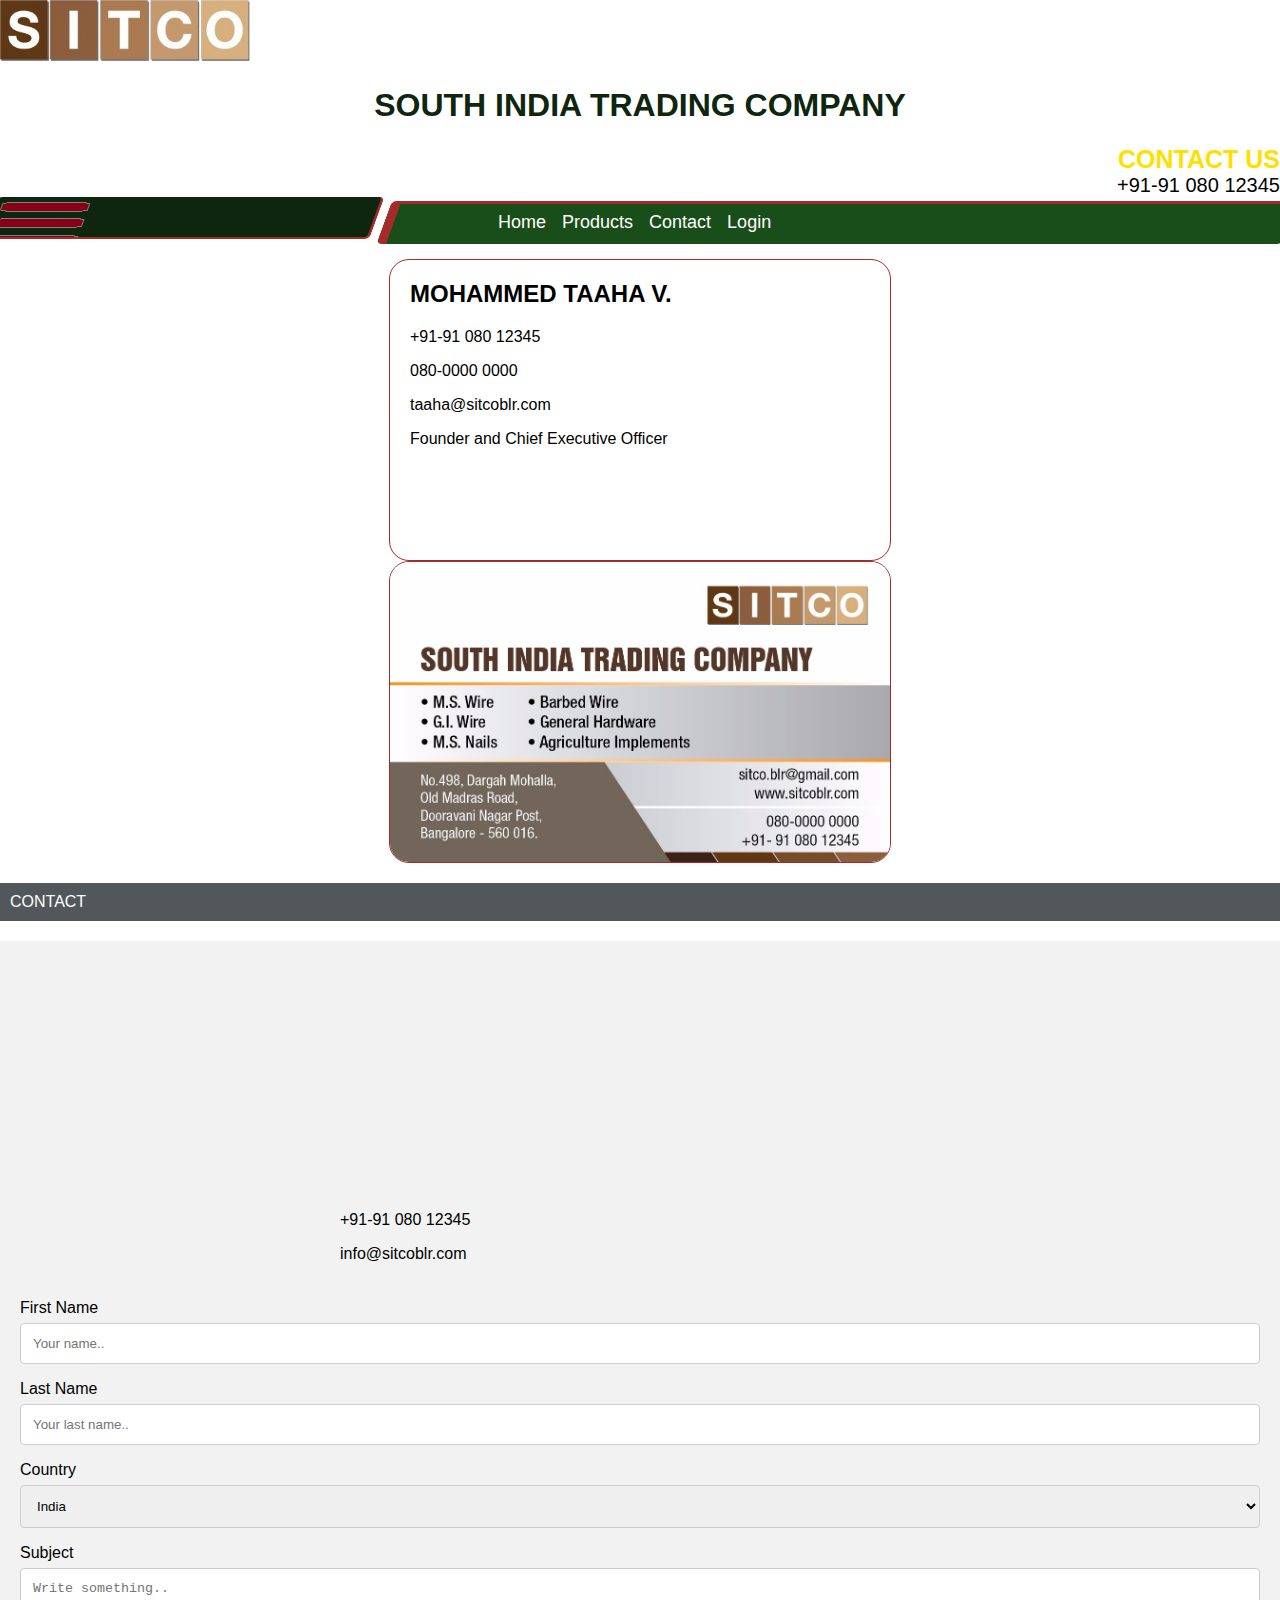
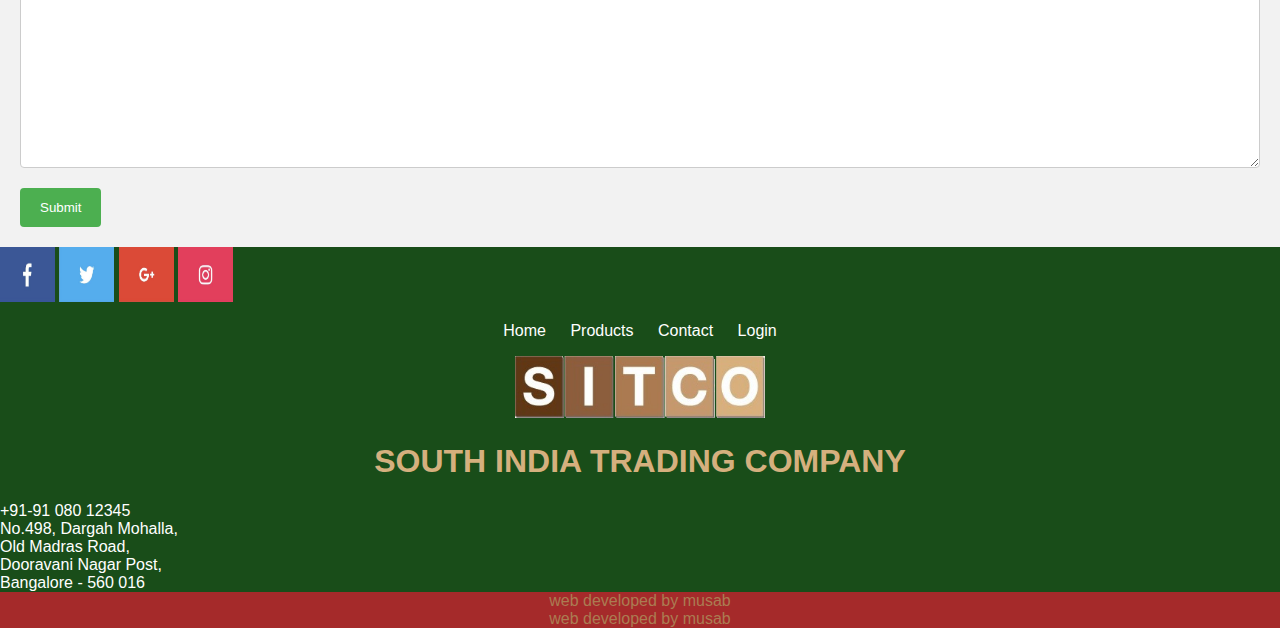
==== contact.html @ 8a4370d6 "d" ====
<!DOCTYPE html>
<html>
<head>
	<meta charset="utf-8">
    <meta name="Description" content="sitcoblr.com">
    <meta name="author" content="sitcoblr.com">
	<meta name="viewport" content="width=device-width, initial-scale=1">
	<link rel="stylesheet" type="text/css" href="https://mdmsb.github.io/purecss.css">
	<link rel="stylesheet" type="text/css" href="../mdmsb.github.io/purecss.css">

	<title>sitco</title>

<style type="text/css" media="screen">
body {margin:0;padding:0; font-family:Segoe UI, Arial, sans-serif;}


.skew {transform: skew(-20deg);width: 70%;height: 40px; background-color: #194d19;float:right; margin:4px -10px 0 0; border-radius:5px; border-left:10px solid brown;border-top:3px solid brown;transition:width .5s;}
.skew2 {transform: skew(-20deg);width: 30%;height: 40px; background-color: #0d260d;float:left; margin-left:-10px;border-radius:5px;border-right:3px solid brown;border-bottom:2px solid brown;transition:width 1s;overflow:hidden;}
.bg {background-color:;overflow:hidden;margin-top:0;}
.skewadd {width:10%;}

.nav {margin-top:-40px; position:relative;font-size:0;z-index:99;}
.nav ul {list-style-type:none; margin:auto;width:300px;padding:0;}
.nav div {}
.nav li {display:inline-block;margin:0;padding:0;}
.nav a {text-decoration:none;padding:8px;display:block; font-size:18px;color:white;}
.nav a:hover {background-color:orange;}
@media only screen and (max-width:768px) {
.nav {display:;  position: absolute; margin-left:-400px;overflow:hidden;transition: 1s;}
.nav li {display:inline;}
.nav a {background-color:#aa7a51;}
.navshow {margin-left: 40px; width:70vw; }
.navbar {color:#d9ae7c;}
.bar {display:block;height:30px; margin-top:5px;}
}

.contacta {color:#ffdf00; text-transform:uppercase; font-size:25px; font-weight: 700; text-align:right;}
.contactb {font-size:20px; font-weight: 400; text-align:right;}

.container {border:0;}

.vcard {display:block; max-width:500px; width:100%; max-height:300px; border:.5px solid brown; border-radius:20px; margin:auto;}
.sitcocontact {border:.5px solid brown; border-radius:20px; max-width:500px; margin:auto; height:300px}
.sitcocontact p, .sitcocontact h2  {padding-left:20px;}

.footer {background-color:#194d19; border:0;}
.footer .col-sm-6 {color:#0d260d; text-align:center;}
.footer .col-sm-6>img {width: 100%; max-width: 250px;}
.footer .contact {color:white;}
.titlefooter {color:#d5b07e;}
.sm {height:55px; width:55px;}
.sm:hover {width:60px;margin-left:-3px;}

.footernav {padding:0;}
.footernav li {display:inline-block;}
.links {text-decoration:none; color:white; padding:5px 10px; overflow:hidden;}
.links:hover {color:yellow;}

.developer {width:100%; background-color:brown; text-align:center; color:#ab7c52;}

.addrblock {width:100%; background-color:#52575b; color:#fff; margin:auto; margin-top:20px; box-sizing: border-box;
    padding: 10px;}

.mapcontain {max-width:600px;  margin:auto; margin-top:20px;}
.map {max-width:650px;width:100%;height:250px;border:0;}


.mailbox {
    border-radius: 5px;
    background-color: #f2f2f2;
    padding: 20px;
}
input[type=text], select, textarea {
    width: 100%;
    padding: 12px;
    border: 1px solid #ccc;
    border-radius: 4px;
    box-sizing: border-box;
    margin-top: 6px;
    margin-bottom: 16px;
    resize: vertical;
}

input[type=submit] {
    background-color: #4CAF50;
    color: white;
    padding: 12px 20px;
    border: none;
    border-radius: 4px;
    cursor: pointer;
}

input[type=submit]:hover {
    background-color: #45a049;
}



</style>

</head>


<body>

<div class="container" style="border:0;">
<div class="col-sm-3"><img src="logo.jpg" style="width: 100%; max-width: 250px;"></div>
<div class="col-sm-6"><h1  style="color:#0d260d; text-align:center;">SOUTH INDIA TRADING COMPANY</h1></div>
<div class="col-sm-3 xs-hidden">
	<div class="contacta">Contact Us</div>
	<div class="contactb">+91-91 080 12345</div>
</div>
</div>


<div class="bg">
<div id="navbar" class="skew"></div>
<div id="navbarr" class="skew2"><div onclick="button()" class="navbar xs-visible"><img class="bar" src="img/bar.png"></div></div>
</div>
<div id="navshow" class="nav">
<ul>

<li><a href="index.html">Home</a></li>
<li><a href="products.html">Products</a></li>
<li><a href="contact.html">Contact</a></li>
<li><a href="contact.html">Login</a></li>

</ul>
</div>
<br>

<div class="container">
<div class="col-sm-6">
	<div class="sitcocontact">
	<h2>MOHAMMED TAAHA V.</h2>

	<p class="call">+91-91 080 12345</p>
	<p class="call">080-0000 0000</p>
	<p class="mail">taaha@sitcoblr.com</p>
	<p class="designation">Founder and Chief Executive Officer</p>
	</div>
</div>
<div class="col-sm-6">
<img class="vcard" src="img/vcard1.jpg">
</div>
</div>


<div class="addrblock">
CONTACT
</div>


<div class="container" style="border:0; background-color:#f2f2f2;">
<div class="col-sm-6">


<div class="mapcontain">
<iframe class="map" src="https://www.google.com/maps/embed?pb=!1m18!1m12!1m3!1d972.0246821145939!2d77.57755182918645!3d12.965533906342493!2m3!1f0!2f0!3f0!3m2!1i1024!2i768!4f13.1!3m3!1m2!1s0x3bae15e211836ca7%3A0xd57a48706f844b9c!2sHadeed+Traders!5e0!3m2!1sen!2sae!4v1504605758794" width="100%" height="200" frameborder="0" style="border:0" allowfullscreen></iframe>
<p class="call">
+91-91 080 12345</p>
<p class="mail">info@sitcoblr.com
</p>
</div>


</div>

<div class="col-sm-6 mailbox">

  <form action="mailto:muhammed@nexrise-events.com"  method="post" enctype="text/plain">
    <label for="fname">First Name</label>
    <input type="text" id="fname" name="firstname" placeholder="Your name..">

    <label for="lname">Last Name</label>
    <input type="text" id="lname" name="lastname" placeholder="Your last name..">

    <label for="country">Country</label>
    <select id="country" name="country">
      <option value="India">India</option>
      <option value="USA">USA</option>
      <option value="Canada">Canada</option>

    </select>

    <label for="subject">Subject</label>
    <textarea id="subject" name="subject" placeholder="Write something.." style="height:200px"></textarea>

    <input type="submit" value="Submit">
  </form>

</div>
</div>


<div class="container footer">

<div class="col-sm-3">
	<img src="img/f.jpg" class="sm">
	<img src="img/t.jpg" class="sm">
	<img src="img/g.jpg" class="sm">
	<img src="img/i.jpg" class="sm">
</div>

<div class="col-sm-6">
	
	<ul class="footernav">

	<li><a class="links" href="index.html">Home</a></li>
	<li><a class="links" href="about-us.html">Products</a></li>
	<li><a class="links" href="contact.html">Contact</a></li>
	<li><a class="links" href="contact.html">Login</a></li>	

	</ul>
	
	<img src="logo.png">
	<h1 class="titlefooter">SOUTH INDIA TRADING COMPANY</h1>
</div>

<div class="col-sm-3 contact xs-hidden">+91-91 080 12345<br> No.498, Dargah Mohalla,<br> Old Madras Road,<br> Dooravani Nagar Post,<br> Bangalore - 560 016</div>
<div class="col-sm-3 developer xs-visible">web developed by musab</div>

</div>
<div class="developer xs-hidden">web developed by musab</div>

  
<script>
var press=0;
function button() {
if (press == 1){console.log("1");press=0;
document.getElementById('navbar').classList.remove('skewadd');
document.getElementById('navbarr').classList.remove('skewadd');
document.getElementById('navshow').classList.remove('navshow');
}
else {console.log("2");press=1;
document.getElementById('navbar').classList.add('skewadd');
document.getElementById('navbarr').classList.add('skewadd');
document.getElementById('navshow').classList.add('navshow');
}
}






</script>
</body>
</html>
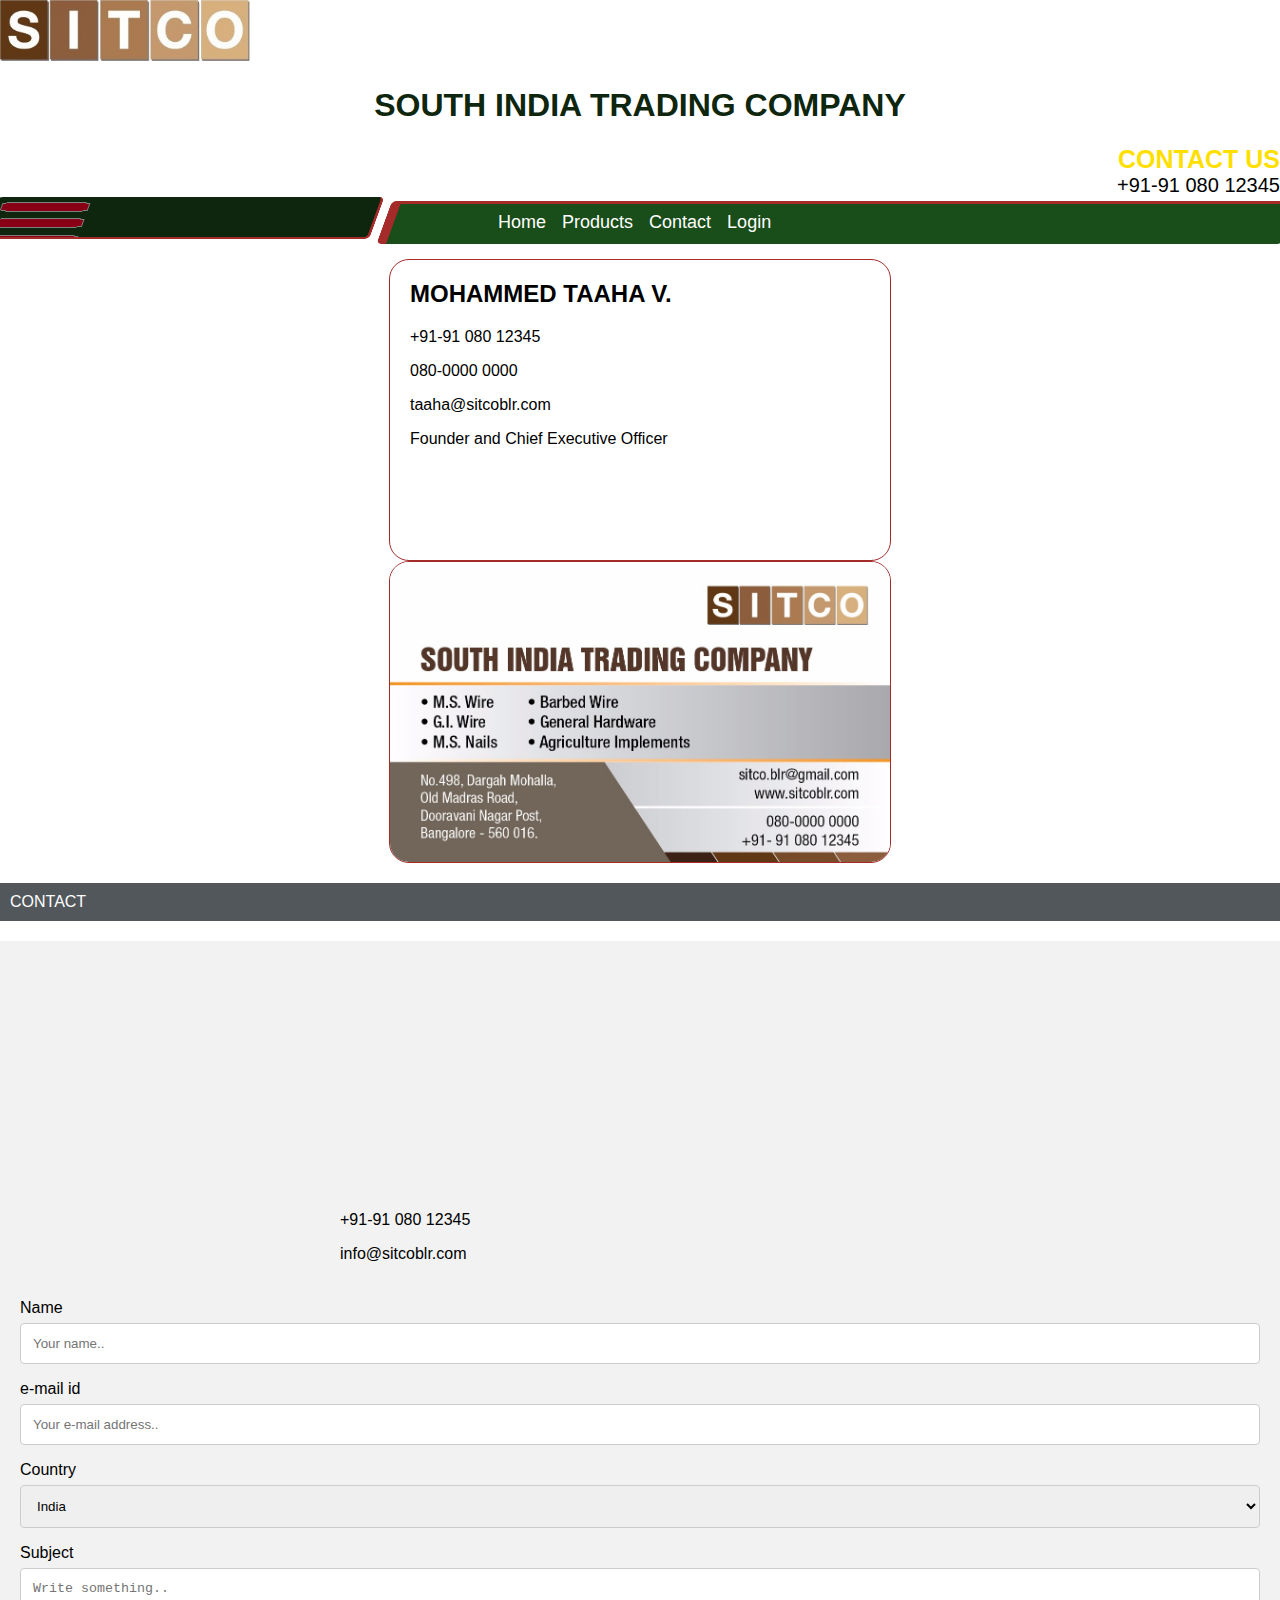
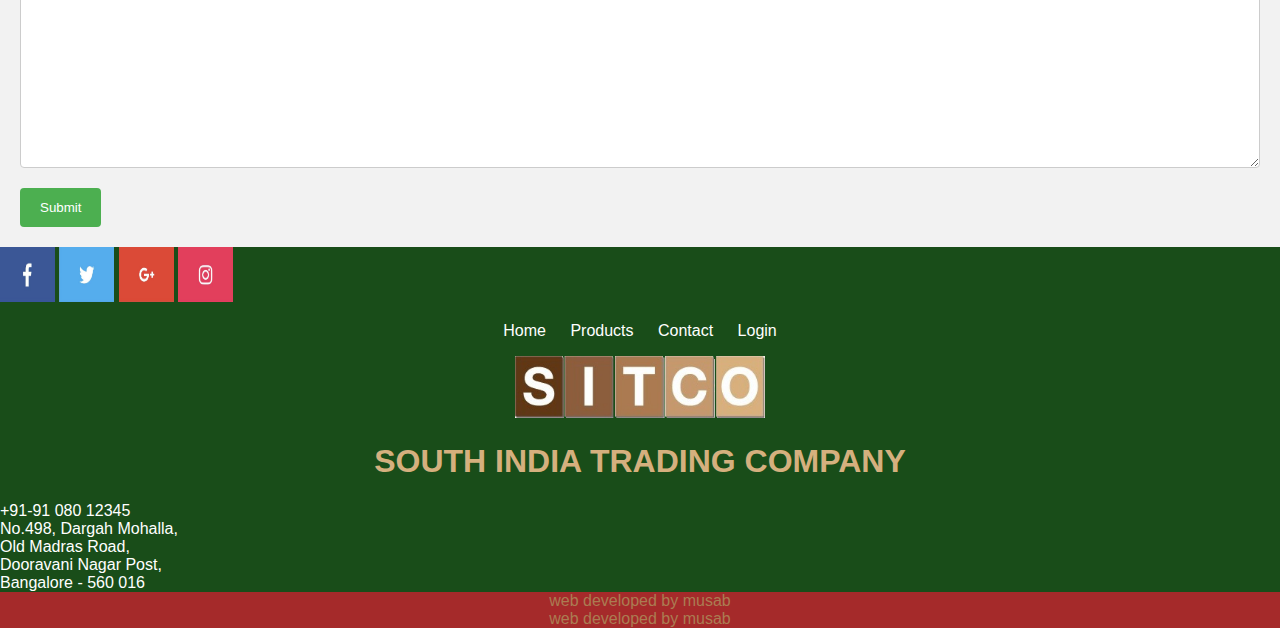
==== commit f69cf515: "d" ====
--- a/contact.html
+++ b/contact.html
@@ -6,7 +6,6 @@
     <meta name="author" content="sitcoblr.com">
 	<meta name="viewport" content="width=device-width, initial-scale=1">
 	<link rel="stylesheet" type="text/css" href="https://mdmsb.github.io/purecss.css">
-	<link rel="stylesheet" type="text/css" href="../mdmsb.github.io/purecss.css">
 
 	<title>sitco</title>
 
@@ -168,12 +167,12 @@
 
 <div class="col-sm-6 mailbox">
 
-  <form action="mailto:muhammed@nexrise-events.com"  method="post" enctype="text/plain">
-    <label for="fname">First Name</label>
-    <input type="text" id="fname" name="firstname" placeholder="Your name..">
-
-    <label for="lname">Last Name</label>
-    <input type="text" id="lname" name="lastname" placeholder="Your last name..">
+  <form action="mailto:info@sitcoblr.com"  target="_top" method="post" enctype="text/plain">
+    <label for="name">Name</label>
+    <input type="text" id="name" name="name" placeholder="Your name..">
+
+    <label for="mail">e-mail id</label>
+    <input type="text" id="mail" name="mail" placeholder="Your e-mail address..">
 
     <label for="country">Country</label>
     <select id="country" name="country">
@@ -207,9 +206,9 @@
 	<ul class="footernav">
 
 	<li><a class="links" href="index.html">Home</a></li>
-	<li><a class="links" href="about-us.html">Products</a></li>
+	<li><a class="links" href="products.html">Products</a></li>
 	<li><a class="links" href="contact.html">Contact</a></li>
-	<li><a class="links" href="contact.html">Login</a></li>	
+	<li><a class="links" href="#">Login</a></li>	
 
 	</ul>
 	
